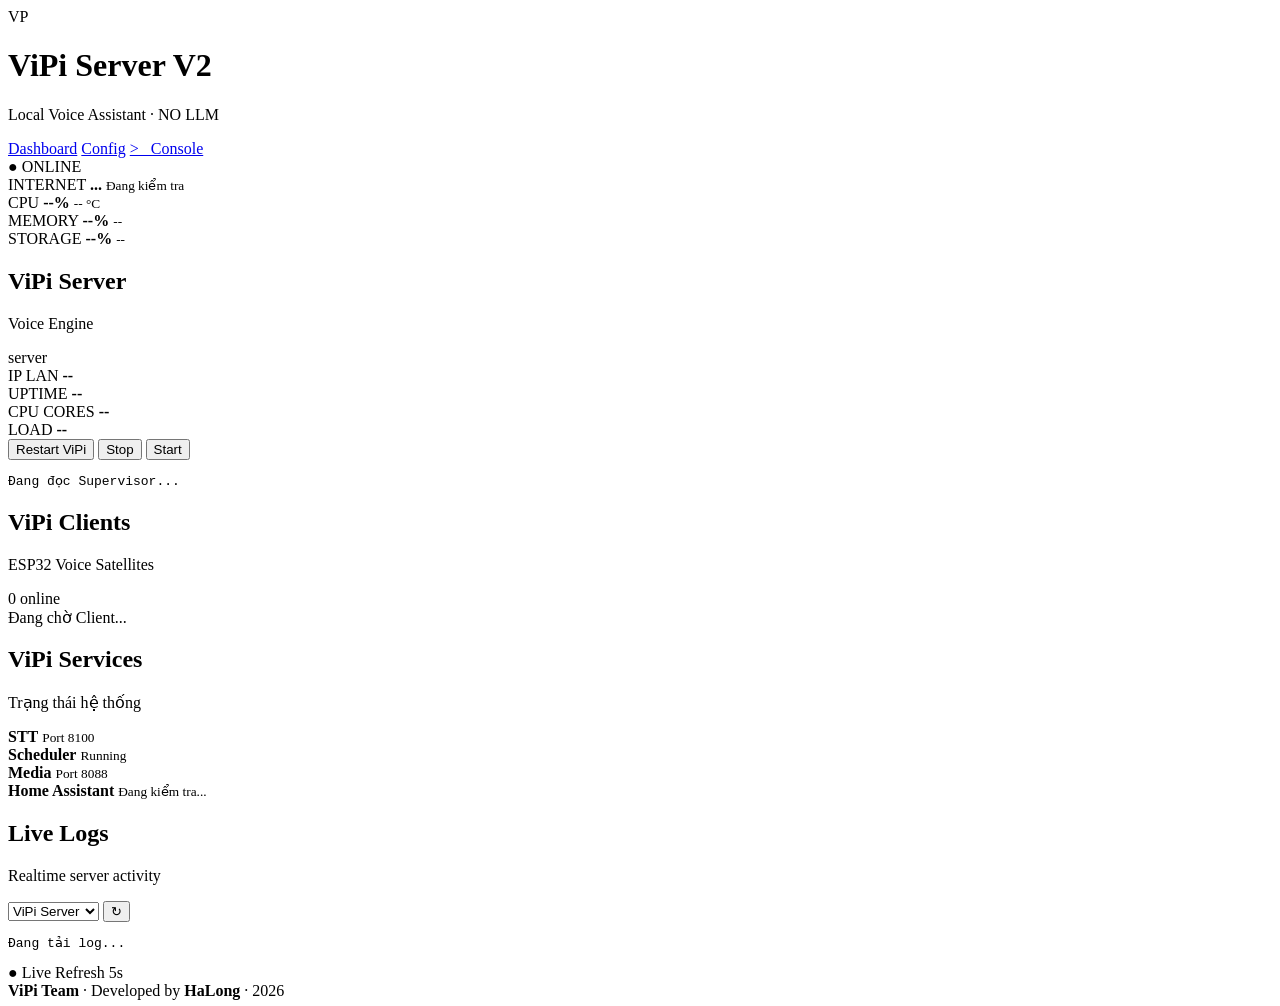
==== Server/web/templates/index.html @ d19190c5 "ViPi V2.0 Stable" ====
<!doctype html>
<html lang="vi">
<head>
<meta charset="utf-8">
<meta name="viewport" content="width=device-width,initial-scale=1">
<title>ViPi Server V2</title>
<link rel="stylesheet" href="/static/css/dashboard.css?v=20260910-2">
</head>

<body>

<header class="top">
  <div class="brand">
    <div class="mark">
      <img src="/static/img/vipi-logo.png"
           alt="ViPi"
           onerror="this.style.display='none';this.parentElement.innerHTML='VP'">
    </div>

    <div>
      <h1>ViPi Server V2</h1>
      <p>Local Voice Assistant · NO LLM</p>
    </div>
  </div>

  <nav class="main-nav">
    <a class="active" href="/">Dashboard</a>
    <a href="/config">Config</a>
    <a href="/console">&gt;_ Console</a>
  </nav>

  <div id="serverBadge" class="badge">● ONLINE</div>
</header>


<main class="dashboard">

  <!-- LEFT 2/3 -->
  <section class="left-panel">

    <div class="metrics">

      <article class="card metric">
        <span>INTERNET</span>
        <strong id="internet">...</strong>
        <small id="latency">Đang kiểm tra</small>
      </article>

      <article class="card metric">
        <span>CPU</span>
        <strong id="cpu">--%</strong>
        <small id="temp">-- °C</small>
      </article>

      <article class="card metric">
        <span>MEMORY</span>
        <strong id="ram">--%</strong>
        <small id="ramText">--</small>
      </article>

      <article class="card metric">
        <span>STORAGE</span>
        <strong id="disk">--%</strong>
        <small id="diskText">--</small>
      </article>

    </div>


    <div class="server-client-grid">

      <!-- SERVER -->
      <article class="card">

        <div class="card-title">
          <div>
            <h2>ViPi Server</h2>
            <p>Voice Engine</p>
          </div>

          <span id="hostname" class="pill">server</span>
        </div>

        <div class="info-grid">

          <div>
            <span>IP LAN</span>
            <b id="lanIp">--</b>
          </div>

          <div>
            <span>UPTIME</span>
            <b id="uptime">--</b>
          </div>

          <div>
            <span>CPU CORES</span>
            <b id="cores">--</b>
          </div>

          <div>
            <span>LOAD</span>
            <b id="load">--</b>
          </div>

        </div>

        <div class="service-row">

          <button class="primary"
                  onclick="control('vipi-server','restart')">
            Restart ViPi
          </button>

          <button onclick="control('vipi-server','stop')">
            Stop
          </button>

          <button onclick="control('vipi-server','start')">
            Start
          </button>

        </div>

        <pre id="supervisorStatus"
             class="statusbox">Đang đọc Supervisor...</pre>

      </article>


      <!-- CLIENTS -->
      <article class="card">

        <div class="card-title">
          <div>
            <h2>ViPi Clients</h2>
            <p>ESP32 Voice Satellites</p>
          </div>

          <span id="clientCount"
                class="pill">0 online</span>
        </div>

        <div id="clients"
             class="clients">

          <div class="empty">
            Đang chờ Client...
          </div>

        </div>

      </article>

    </div>


    <!-- SERVICES -->
    <article class="card services-card">

      <div class="card-title">
        <div>
          <h2>ViPi Services</h2>
          <p>Trạng thái hệ thống</p>
        </div>
      </div>

      <div class="service-status-grid">

        <div>
          <i class="dot green"></i>
          <section>
            <b>STT</b>
            <small>Port 8100</small>
          </section>
        </div>

        <div>
          <i class="dot green"></i>
          <section>
            <b>Scheduler</b>
            <small>Running</small>
          </section>
        </div>

        <div>
          <i class="dot green"></i>
          <section>
            <b>Media</b>
            <small>Port 8088</small>
          </section>
        </div>

        <div id="haServiceCard">
          <i id="haServiceDot"
             class="dot gray"></i>
          <section>
            <b>Home Assistant</b>
            <small id="haServiceText">
              Đang kiểm tra...
            </small>
          </section>
        </div>

      </div>

    </article>

  </section>


  <!-- RIGHT 1/3 -->
  <aside class="right-panel">

    <article class="card log-card">

      <div class="log-head">

        <div>
          <h2>Live Logs</h2>
          <p>Realtime server activity</p>
        </div>

        <div class="log-tools">

          <select id="logService"
                  onchange="loadLogs()">

            <option value="vipi-server">
              ViPi Server
            </option>

            <option value="vipi-web">
              Web Admin
            </option>

          </select>

          <button onclick="loadLogs()">
            ↻
          </button>

        </div>

      </div>

      <pre id="logs"
           class="terminal">Đang tải log...</pre>

      <div class="log-bottom">
        <span>● Live</span>
        <span>Refresh 5s</span>
      </div>

    </article>

  </aside>

</main>


<footer>
  <b>ViPi Team</b>
  · Developed by
  <b>HaLong</b>
  · 2026
</footer>

<script src="/static/js/dashboard.js?v=20260910-2"></script>

</body>
</html>
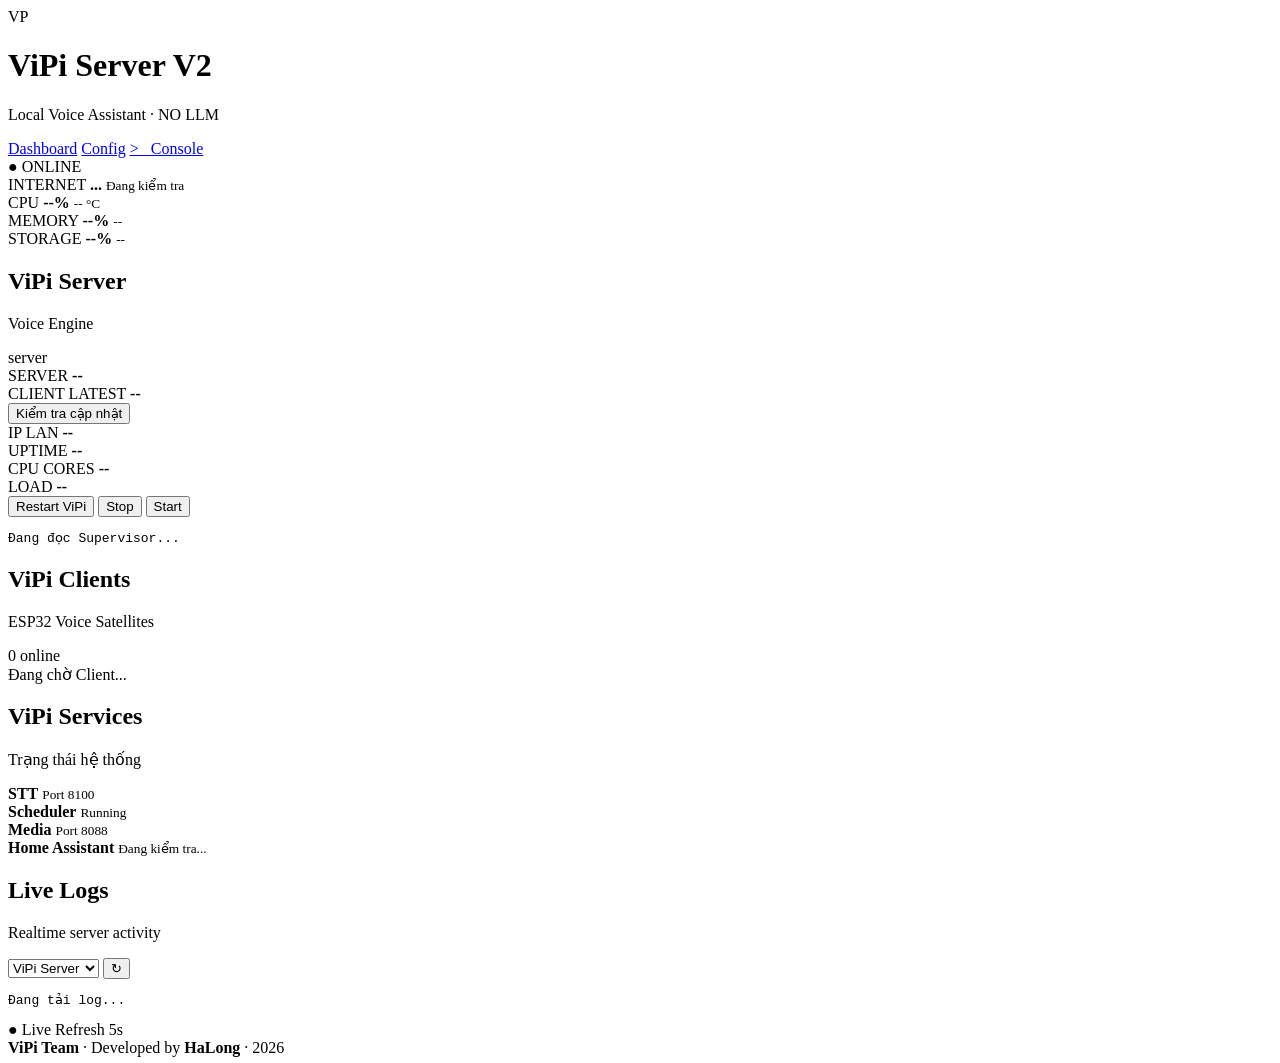
==== commit 9c65d0b9: "ViPi v2.0.4" ====
--- a/Server/web/templates/index.html
+++ b/Server/web/templates/index.html
@@ -81,7 +81,19 @@
           <span id="hostname" class="pill">server</span>
         </div>
 
-        <div class="info-grid">
+        <div class="version-strip">
+  <div>
+    <span>SERVER</span>
+    <b id="serverVersion">--</b>
+  </div>
+  <div>
+    <span>CLIENT LATEST</span>
+    <b id="clientLatest">--</b>
+  </div>
+  <button onclick="checkAllUpdates()">Kiểm tra cập nhật</button>
+</div>
+
+<div class="info-grid">
 
           <div>
             <span>IP LAN</span>
@@ -266,7 +278,7 @@
   · 2026
 </footer>
 
-<script src="/static/js/dashboard.js?v=20260910-2"></script>
+<script src="/static/js/dashboard.js?v=20260910-ota1"></script>
 
 </body>
 </html>
